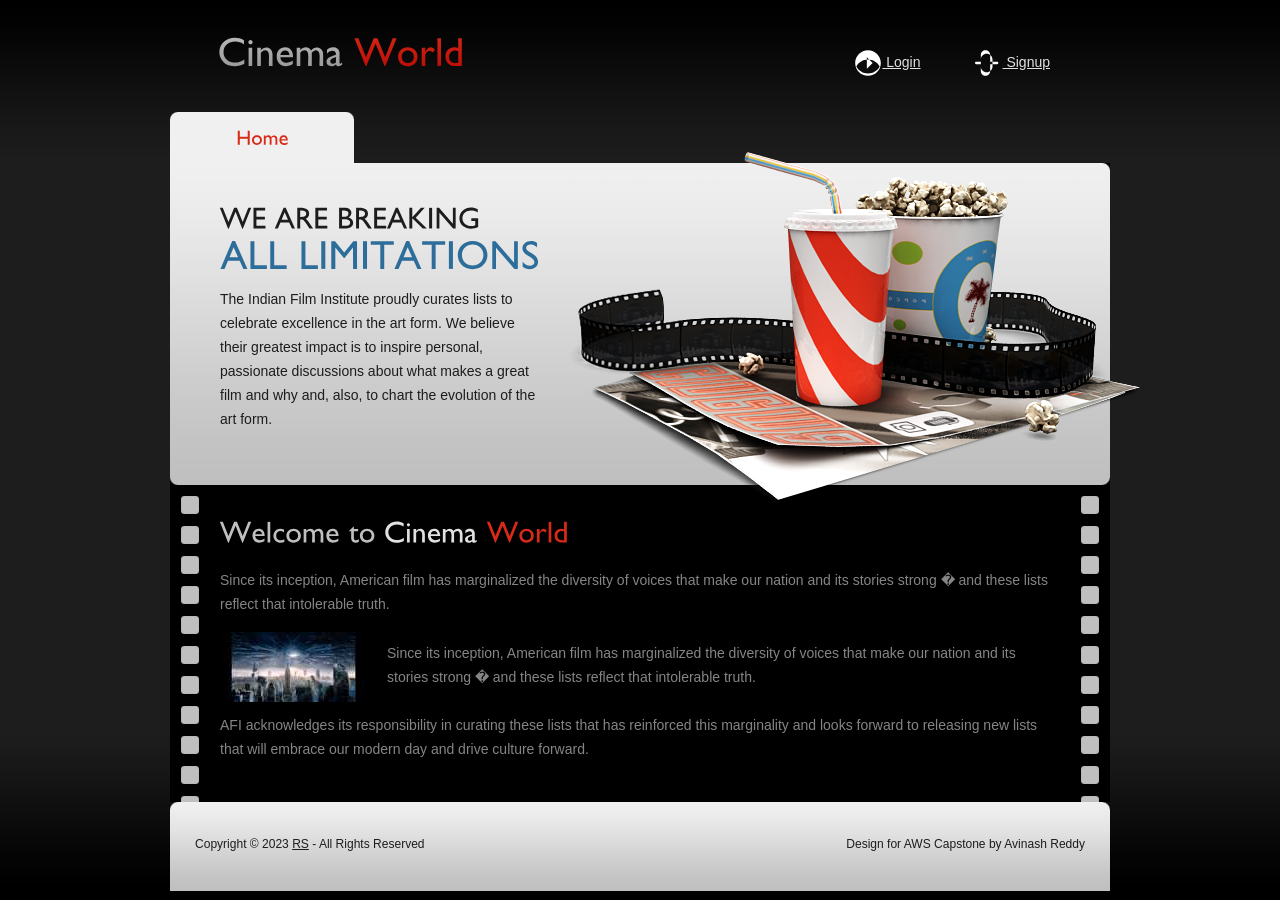
==== Capstone Project/index.html @ 2e719b53 "firstcommit" ====
<!DOCTYPE html PUBLIC "-//W3C//DTD XHTML 1.0 Strict//EN" "http://www.w3.org/TR/xhtml1/DTD/xhtml1-strict.dtd">
<html xmlns="http://www.w3.org/1999/xhtml">
<head>
<title>Cinema World</title>
<link rel="stylesheet" href="https://cdnjs.cloudflare.com/ajax/libs/font-awesome/6.0.0-beta3/css/all.min.css" integrity="sha512-gCjXxgr/d4Sxk1kgbTEliPxpF8ZBx0HTaY4/hgS7Tp+MiRdAfMZ9PIBG3ZiRz99D3D6evGLFQyRsPqZobDGGg==" crossorigin="anonymous" referrerpolicy="no-referrer" />
<meta http-equiv="Content-Type" content="text/html; charset=utf-8" />
<link href="css/style.css" rel="stylesheet" type="text/css" />
<script src="js/jquery-1.4.2.min.js" type="text/javascript"></script>
<script src="js/cufon-yui.js" type="text/javascript"></script>
<script src="js/cufon-replace.js" type="text/javascript"></script>
<script src="js/Gill_Sans_400.font.js" type="text/javascript"></script>
<script src="js/script.js" type="text/javascript"></script>
<!--[if lt IE 7]>
<script type="text/javascript" src="js/ie_png.js"></script>
<script type="text/javascript">ie_png.fix('.png, .link1 span, .link1');</script>
<link href="css/ie6.css" rel="stylesheet" type="text/css" />
<![endif]-->
</head>
<body id="page1">
<!-- START PAGE SOURCE -->
<div class="tail-top">
  <div class="tail-bottom">
    <div id="main">
      <div id="header">
        <div class="row-1">
          <div class="fleft"><a href="#">Cinema <span>World</span></a></div>
          <ul>
  		<li><a href="validation.html"><svg xmlns="http://www.w3.org/2000/svg" viewBox="0 0 24 24"><path d="M12 1C5.935 1 1 5.935 1 12s4.935 11 11 11 11-4.935 11-11S18.065 1 12 1zm0 20c-4.336 0-8.027-2.35-10-6 1.973-3.65 5.664-6 10-6s8.027 2.35 10 6c-1.973 3.65-5.664 6-10 6zm-1-6V7l5 5-5 5z"/></svg> Login</a></li>
    		<li><a href="newuser.html"><svg xmlns="http://www.w3.org/2000/svg" viewBox="0 0 24 24"><path d="M19 11h-6V5c0-2.206-1.794-4-4-4S5 2.794 5 5v6H1c-.553 0-1 .447-1 1s.447 1 1 1h4v6c0 2.206 1.794 4 4 4s4-1.794 4-4v-6h6c.553 0 1-.447 1-1s-.447-1-1-1zm-9 9c-2.761 0-5-2.239-5-5v-6c0-2.761 2.239-5 5-5s5 2.239 5 5v6c0 2.761-2.239 5-5 5z"/></svg> Signup</a></li>
	  </ul>
        </div>
        <div class="row-2">
          <ul>
 	    <li><a href="index.html" class="active">Home</a></li>
           
          </ul>
        </div>
      </div>
      <div id="content">
        <div id="slogan">
          <div class="image png"></div>
          <div class="inside">
            <h2>We are breaking<span>All Limitations</span></h2>
            <p>The Indian Film Institute proudly curates lists to celebrate excellence in the art form. We believe their greatest impact is to inspire personal, passionate discussions about what makes a great film and why and, also, to chart the evolution of the art form.</p>
            <div class="wrapper"><a href="#" class="link1"></a></div>
          </div>
        </div>
        <div class="box">
          <div class="border-right">
            <div class="border-left">
              <div class="inner">
                <h3>Welcome to <b>Cinema</b> <span>World</span></h3>
                <p>Since its inception, American film has marginalized the diversity of voices that make our nation and its stories strong � and these lists reflect that intolerable truth.</p>
                <div class="img-box1"><img src="images/movie2.jpg" alt="" />Since its inception, American film has marginalized the diversity of voices that make our nation and its stories strong � and these lists reflect that intolerable truth. </div>
 		<p>AFI acknowledges its responsibility in curating these lists that has reinforced this marginality and looks forward to releasing new lists that will embrace our modern day and drive culture forward.</p>
              </div>
            </div>
          </div>
        </div>


      <div id="footer">
        <div class="left">
          <div class="right">
            <div class="footerlink">
              <p class="lf">Copyright &copy; 2023 <a href="#">RS</a> - All Rights Reserved</p>
              <p class="rf">Design for AWS Capstone by Avinash Reddy</a></p>
              <div style="clear:both;"></div>
            </div>
          </div>
        </div>
      </div>
    </div>
  </div>
</div>
<script type="text/javascript"> Cufon.now(); </script>
<!-- END PAGE SOURCE -->
</body>
</html>
---- Capstone Project/css/style.css ----
* {
	margin:0;
	padding:0;
}
html, body {
	min-width:940px;
}
svg {
      width: 2em;
      height: 2em;
      vertical-align: middle;
      fill: white;
    }
body {
	background:#000;
	font-family:Arial, Helvetica, sans-serif;
	font-size:100%;
	line-height:1em;
	color:#858585;
}
object {
	vertical-align:top;
	outline:none;
}
input, textarea, select {
	font-family:Arial, Helvetica, sans-serif;
	font-size:1em;
	vertical-align:middle;
	font-weight:normal;
}
fieldset {
	border:0;
}
p {
	margin:0;
	padding:0;
}
img {
	border:0;
	vertical-align:top;
	text-align:left;
}
ul, ol {
	list-style:none;
}
#main {
	width:940px;
	margin:0 auto;
	font-size:0.875em;
}
#header {
	height:171px;
	margin-bottom:-8px;
}

.fleft {
	float:left;
}
.fright {
	float:right;
}
.col-1, .col-2, .col-3 {
	float:left;
}
.clear {
	clear:both;
}
.alignright {
	text-align:right;
}
.aligncenter {
	text-align:center;
}
.wrapper {
	width:100%;
	overflow:hidden;
}
.extra-wrap {
	overflow:hidden;
}
.container {
	width:100%;
}
.tail-top {
	background:url(../images/tail-top.gif) left top repeat-x #1d1d1d;
}
.tail-bottom {
	background:url(../images/tail-bottom.gif) left bottom repeat-x;
}
#contacts-form {
	clear:right;
	width:842px;
	overflow:hidden;
}
#contacts-form fieldset {
	border:none;
	float:left;
}
#contacts-form .field {
	clear:both;
}
#contacts-form label {
	float:left;
	width:112px !important;
	width:109px;
	line-height:18px;
	padding-bottom:8px;
	color:#fff;
}
#contacts-form input {
	width:293px;
	padding:1px 0 1px 3px;
	background:#000;
	border:1px solid #3a3a3a;
	color:#fff;
}
#contacts-form textarea {
	width:674px;
	height:174px;
	padding:2px 28px 1px 28px;
	background:url(../images/textarea-bg.gif) no-repeat left top;
	border:0;
	color:#fff;
	margin-bottom:15px;
	overflow:auto;
}
#contacts-form .link2 {
	float:right;
}
.movies {
	width:100%;
}
.movies li {
	float:left;
	width:286px;
	margin-right:15px;
}
.movies li.last {
	margin-right:0;
}
.movies li.clear {
	float:none;
	width:auto;
	margin:0;
	font-size:0;
	line-height:0;
}
.movies li img {
	margin-left:-30px;
	position:relative;
}
.movies li p {
	margin:5px 0 15px 0;
	padding-right:40px;
}
.movies li p span {
	color:#fff;
}
.list {
	margin-top:-30px;
}
.list li {
	width:100%;
	overflow:hidden;
	vertical-align:top;
	line-height:1.714em;
	padding-top:40px;
}
.list li img {
	float:left;
	margin:-10px 20px 0 0;
}
.list li a {
	text-decoration:none;
}
.list li a:hover {
	color:#d72a18;
}
.sitemap-list {
	padding-bottom:25px;
}
.sitemap-list li {
	padding:0 0 0 10px;
	line-height:1.714em;
	background:url(../images/arrow.gif) no-repeat left 8px;
}
.sitemap-list li a {
	color:#d72a18;
}
.img-box1 {
	width:100%;
	overflow:hidden;
	line-height:1.714em;
	padding:10px 0 12px 0;
}
.img-box1.alt {
	padding-top:0;
	padding-bottom:25px;
}
.img-box1.alt img {
	margin-top:0;
}
.img-box1 img {
	float:left;
	margin:-10px 20px 0 0;
}
p {
	margin-bottom:15px;
	line-height:1.714em;
}
.p1 {
	margin-bottom:23px;
}
.address {
	width:100%;
	overflow:hidden;
	line-height:1.714em;
}
.address span {
	color:#fff;
}
.address .fleft {
	padding-right:43px !important;
	padding-right:40px;
}
.address .fleft span {
	float:left;
	width:80px !important;
	width:77px;
}
a {
	color:#e1e1e1;
	outline:none;
}
a:hover {
	text-decoration:none;
}
h2 {
	font-size:30px;
	line-height:1.2em;
	color:#1d1d1d;
	text-transform:uppercase;
	margin-bottom:12px;
}
h2 span {
	display:block;
	font-size:40px;
	color:#2c6d9a;
}
h3 {
	font-size:30px;
	line-height:1.2em;
	color:#bfbfbf;
	margin-bottom:20px;
}
h3 b {
	color:#e1e1e1;
	font-weight:normal;
}
h3 span {
	color:#d72a18;
}
h4 {
	font-size:20px;
	line-height:1.2em;
	letter-spacing:-1px;
	color:#2c6d9a;
	margin-bottom:18px;
}
.link1 {
	display:block;
	float:left;
	background:url(../images/link1-right.png) no-repeat right top;
	color:#fff;
	text-decoration:none;
	line-height:1em;
	cursor:pointer;
}
.link1:hover span {
	text-decoration:underline;
}
.link1 span {
	display:block;
	float:left;
	padding:0 5px;
	background:url(../images/link1-left.png) no-repeat left top;
}
.link1 span span {
	display:block;
	background:url(../images/link1-tail.gif) repeat-x left top;
	padding:8px 15px;
}
.link2 {
	display:block;
	float:left;
	background:url(../images/link2-right.gif) no-repeat right top;
	color:#fff;
	cursor:pointer;
	text-decoration:none;
	line-height:1em;
}
.link2:hover span {
	text-decoration:underline;
}
.link2 span {
	display:block;
	float:left;
	padding:0 6px;
	background:url(../images/link2-left.gif) no-repeat left top;
}
.link2 span span {
	display:block;
	background:url(../images/link2-tail.gif) repeat-x left top;
	padding:9px 15px 10px 15px;
}
.line-hor {
	overflow:hidden;
	font-size:0;
	line-height:0;
	width:918px;
	height:8px;
	margin-left:11px;
	background:url(../images/line-hor.gif) repeat-x left top;
	z-index:1;
	position:relative;
}
.box {
	background:#000;
	width:100%;
	margin-top:-3px;
}
.box .border-left {
	background:url(../images/border-left.gif) repeat-y left top;
}
.box .border-right {
	background:url(../images/border-right.gif) repeat-y right top;
}
.box .inner {
	padding:28px 50px 25px 50px;
}
#header .row-1 {
	height:112px;
	width:100%;
	overflow:hidden;
}
#header .row-1 .fleft {
	font-size:40px;
	line-height:1.2em;
	padding:26px 0 0 47px;
}
#header .row-1 .fleft a {
	text-decoration:none;
}
#header .row-1 ul {
	padding:49px 60px 0 0;
	float:right;
}
#header .row-1 ul li {
	float:left;
	padding-left:54px;
}
#header .row-2 {
	height:51px;
}
#header .row-2 ul {
	width:100%;
	overflow:hidden;
}
#header .row-2 ul li {
	float:left;
	font-size:20px;
	line-height:2.4em;
	margin-right:5px;
	background-color:#000;
}
#header .row-2 ul li.last {
	margin-right:0;
}
#header .row-2 ul li a {
	text-decoration:none;
	color:#f0f0f0;
	width:184px;
	height:56px;
	float:left;
	background-image:url(../images/nav-bg.gif);
	background-repeat:no-repeat;
	background-position:0 0;
	text-align:center;
}
#header .row-2 ul li a:hover, #header .row-2 ul li a.active {
	color:#d72a18;
	background-image:url(../images/nav-act.gif);
}
#content .content {
	padding:30px 0 39px 50px;
}
.inner_copy, .inner_copy a {
	border:0;
	float:right;
	background:#f00;
	color:#f00;
	width:50%;
	line-height:10px;
	font-size:10px;
	margin:-50% 0 0 0;
	overflow:hidden;
	padding:0;
}
#slogan {
	width:940px;
	height:322px;
	position:relative;
	background:url(../images/banner-bg.gif) no-repeat left top;
	color:#1d1d1d;
}
#slogan .image {
	position:absolute;
	right:-30px;
	top:-11px;
	z-index:100;
	width:572px;
	height:348px;
	background:url(../images/banner-img.png) no-repeat left top;
}
#slogan p {
	margin-bottom:23px;
}
#slogan .inside {
	padding:36px 0 0 50px;
	width:320px;
}
#page1 #content .box {
	margin:0;
}
#page1 #header .row-2 ul li a {
	height:59px;
}
#page1 #header .row-2 ul li.last a:hover {
	position:relative;
	z-index:2;
}
#footer {
	background:url(../images/footer-tail.gif) repeat-x left top #bfbfbf;
	color:#1d1d1d;
	font-size:.86em;
	line-height:1.667em;
	text-align:center;
}
#footer .left {
	background:url(../images/footer-left.gif) no-repeat left top;
}
#footer .right {
	min-height:89px;
	height:auto !important;
	height:89px;
	background:url(../images/footer-right.gif) no-repeat right top;
	text-align:center;
}
#footer .footerlink {
	padding:35px 25px;
}
.footerlink p {
	margin:0;
	padding:0;
	line-height:normal;
	white-space:nowrap;
	text-indent:inherit;
	color:#1d1d1d;
}
.footerlink a {
	color:#1d1d1d;
	font-weight:normal;
	margin:0;
	padding:0;
	border:none;
	text-decoration:underline;
	background-color:transparent;
}
.footerlink a:hover {
	color:#1d1d1d;
	background-color:transparent;
	text-decoration:none;
}
.footerlink .lf {
	float:left;
}
.footerlink .rf {
	float:right;
}
a {
	outline:none;
}
---- Capstone Project/css/ie6.css ----
.extra-wrap {
	zoom:1;
}
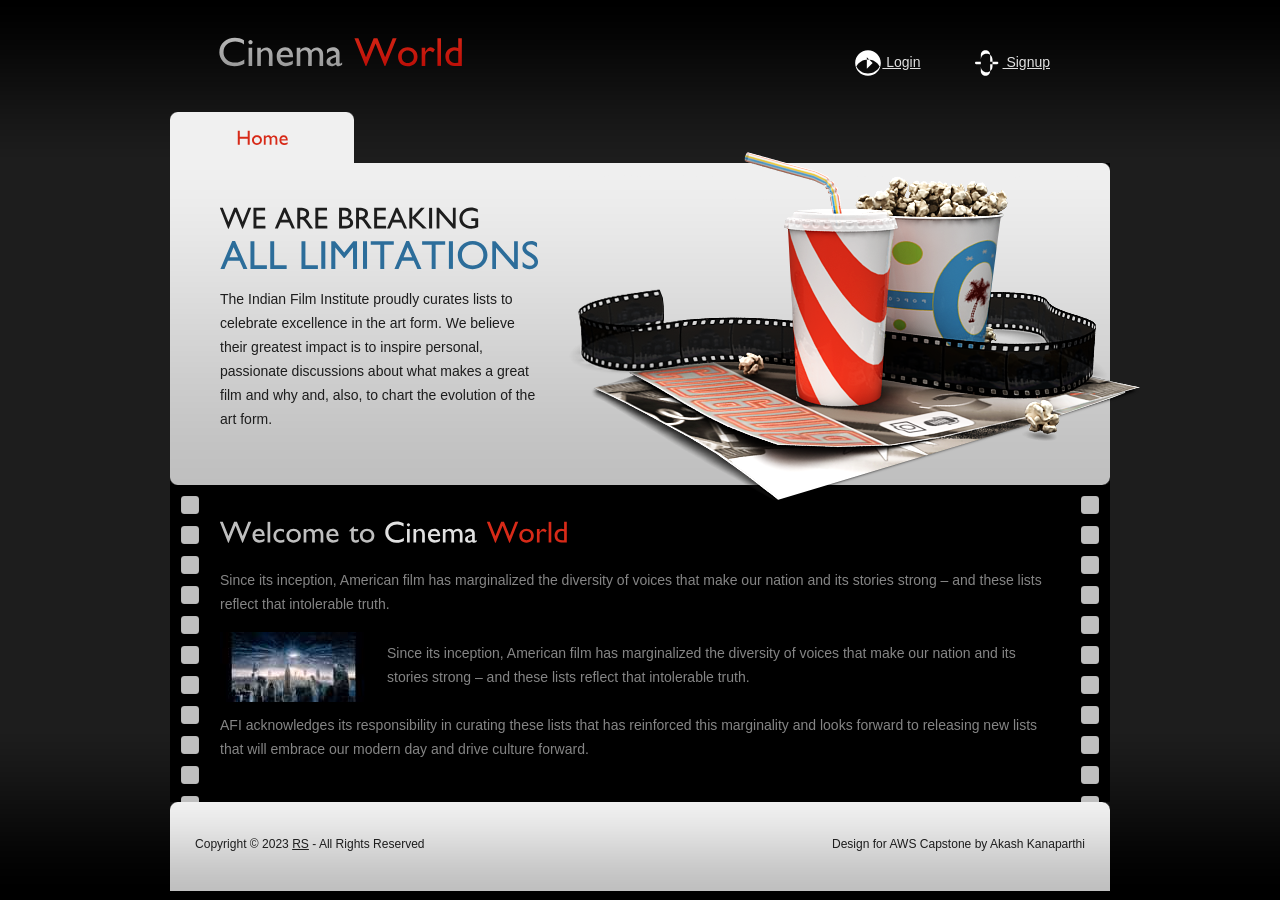
==== commit 225f30f3: "Update index.html" ====
--- a/Capstone Project/index.html
+++ b/Capstone Project/index.html
@@ -50,8 +50,8 @@
             <div class="border-left">
               <div class="inner">
                 <h3>Welcome to <b>Cinema</b> <span>World</span></h3>
-                <p>Since its inception, American film has marginalized the diversity of voices that make our nation and its stories strong � and these lists reflect that intolerable truth.</p>
-                <div class="img-box1"><img src="images/movie2.jpg" alt="" />Since its inception, American film has marginalized the diversity of voices that make our nation and its stories strong � and these lists reflect that intolerable truth. </div>
+                <p>Since its inception, American film has marginalized the diversity of voices that make our nation and its stories strong – and these lists reflect that intolerable truth.</p>
+                <div class="img-box1"><img src="images/movie2.jpg" alt="" />Since its inception, American film has marginalized the diversity of voices that make our nation and its stories strong – and these lists reflect that intolerable truth. </div>
  		<p>AFI acknowledges its responsibility in curating these lists that has reinforced this marginality and looks forward to releasing new lists that will embrace our modern day and drive culture forward.</p>
               </div>
             </div>
@@ -64,7 +64,7 @@
           <div class="right">
             <div class="footerlink">
               <p class="lf">Copyright &copy; 2023 <a href="#">RS</a> - All Rights Reserved</p>
-              <p class="rf">Design for AWS Capstone by Avinash Reddy</a></p>
+              <p class="rf">Design for AWS Capstone by Akash Kanaparthi</a></p>
               <div style="clear:both;"></div>
             </div>
           </div>
@@ -76,4 +76,4 @@
 <script type="text/javascript"> Cufon.now(); </script>
 <!-- END PAGE SOURCE -->
 </body>
-</html>+</html>
